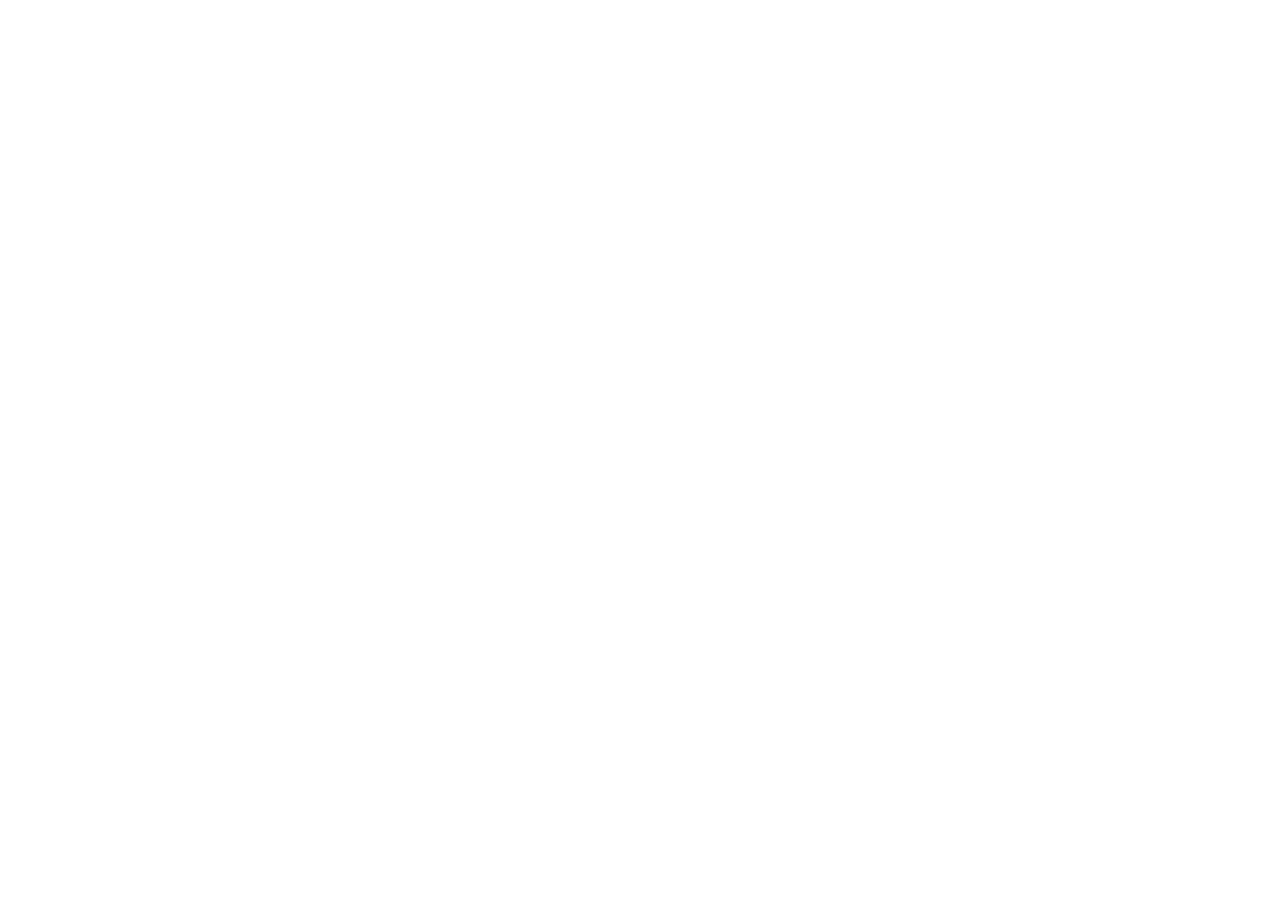
==== KedaiSusahTidur/index.html @ 34d245f3 "Merge pull request #11 from muhammadferdiansyah/main" ====
<!DOCTYPE html>
<html lang="en">
<head>
    <meta charset="UTF-8">
    <meta name="viewport" content="width=device-width, initial-scale=1.0">
    <title>Document</title>
</head>
<body>
    
</body>
</html>
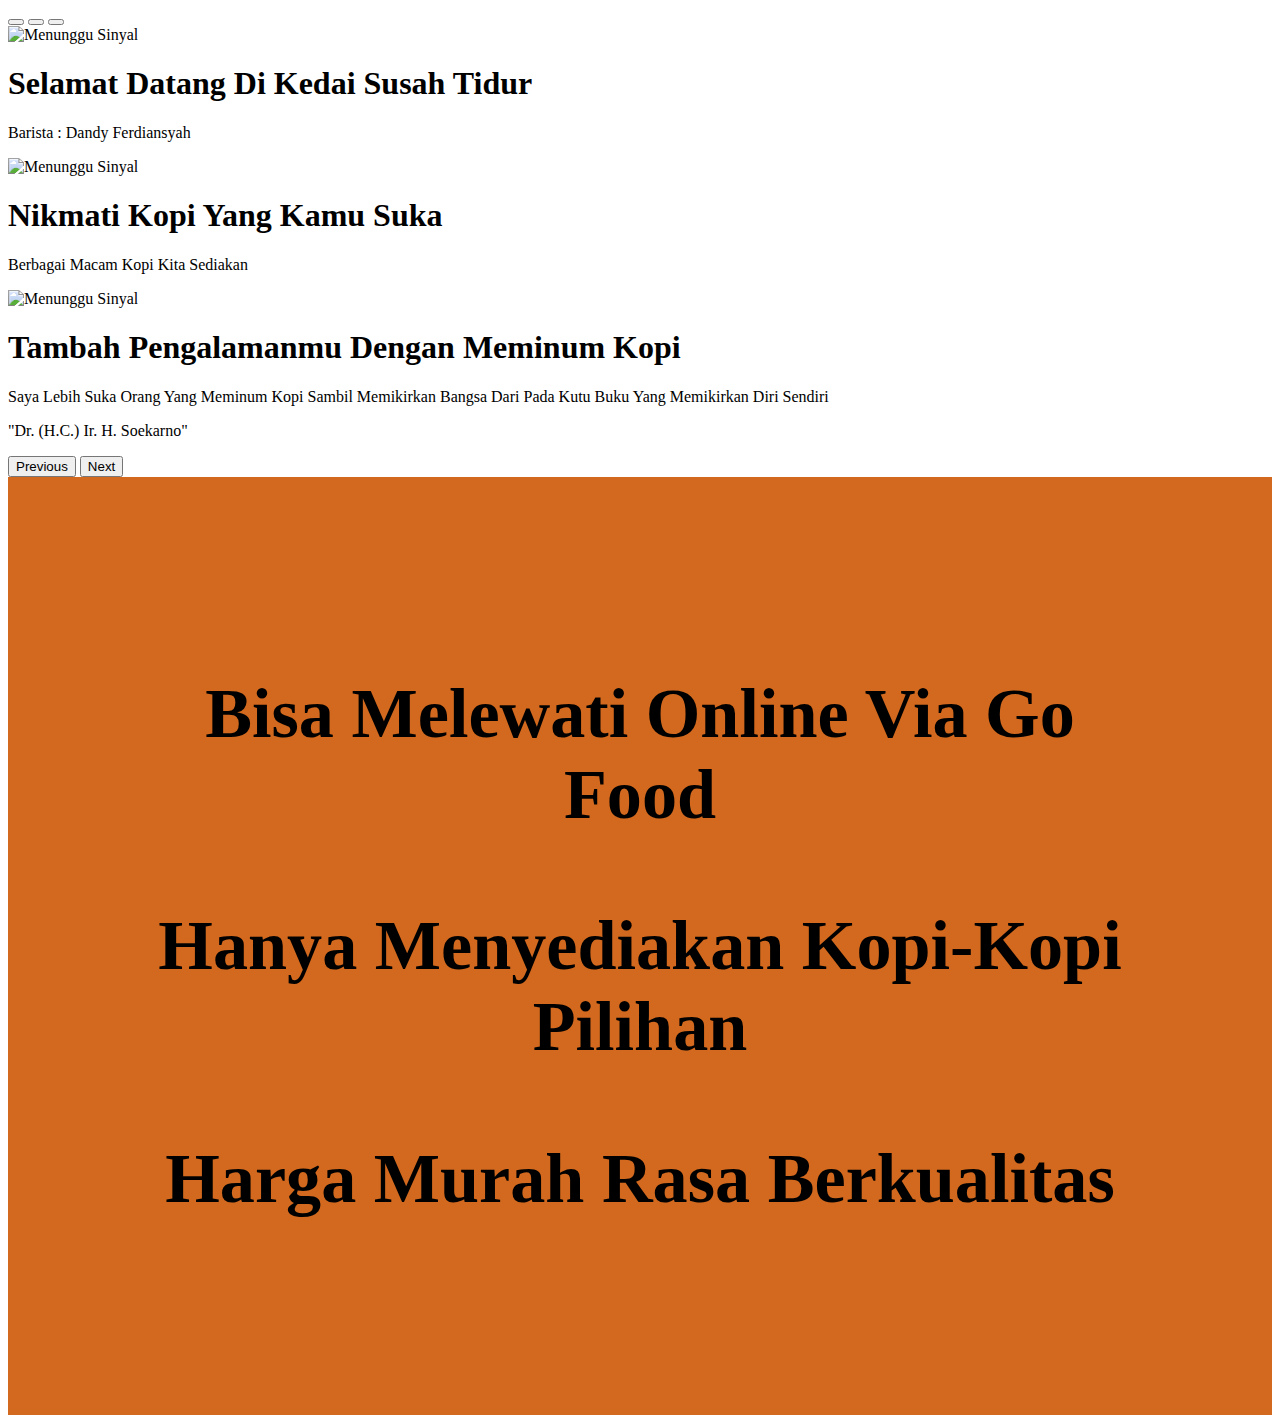
==== commit ef940744: "Fiture" ====
--- a/KedaiSusahTidur/index.html
+++ b/KedaiSusahTidur/index.html
@@ -1,11 +1,87 @@
 <!DOCTYPE html>
 <html lang="en">
+
 <head>
     <meta charset="UTF-8">
     <meta name="viewport" content="width=device-width, initial-scale=1.0">
+    <link href="https://cdn.jsdelivr.net/npm/bootstrap@5.1.1/dist/css/bootstrap.min.css" rel="stylesheet"
+        integrity="sha384-F3w7mX95PdgyTmZZMECAngseQB83DfGTowi0iMjiWaeVhAn4FJkqJByhZMI3AhiU" crossorigin="anonymous">
+        <link rel="stylesheet" href="style.css">
     <title>Document</title>
 </head>
+
 <body>
-    
+    <div id="carouselExampleCaptions" class="carousel slide" data-bs-ride="carousel">
+        <div class="carousel-indicators">
+            <button type="button" data-bs-target="#carouselExampleCaptions" data-bs-slide-to="0" class="active"
+                aria-current="true" aria-label="Slide 1"></button>
+            <button type="button" data-bs-target="#carouselExampleCaptions" data-bs-slide-to="1"
+                aria-label="Slide 2"></button>
+            <button type="button" data-bs-target="#carouselExampleCaptions" data-bs-slide-to="2"
+                aria-label="Slide 3"></button>
+        </div>
+        <div class="carousel-inner">
+            <div class="carousel-item active">
+                <img src="https://cdn.vox-cdn.com/thumbor/57IgHeOIyyJrn6A9Oq_B48V1vYA=/0x10:1024x586/1600x900/cdn.vox-cdn.com/uploads/chorus_image/image/43039498/lookatthiscoffee.0.0.jpg"
+                    class="d-block w-100" alt="Menunggu Sinyal">
+                <div class="carousel-caption d-none d-md-block">
+                    <h1>Selamat Datang Di Kedai Susah Tidur</h1>
+                    <p>Barista : Dandy Ferdiansyah</p>
+                </div>
+            </div>
+            <div class="carousel-item">
+                <img src="https://img.ohmymag.com/article/1024/cafe/cafe-ideal-selon-votre-signe-astrologique_03364f9c759cfb23d8011744df10ae247cbe05ea.jpg"
+                    class="d-block w-100" alt="Menunggu Sinyal">
+                <div class="carousel-caption d-none d-md-block">
+                    <h1>Nikmati Kopi Yang Kamu Suka</h1>
+                    <p>Berbagai Macam Kopi Kita Sediakan</p>
+                </div>
+            </div>
+            <div class="carousel-item">
+                <img src="https://magazine.foodpanda.my/wp-content/uploads/sites/12/2020/05/cropped-Best-6-Coffee-Shops-to-Chill-At-Kota-Kemuning-1.jpg"
+                    class="d-block w-100" alt="Menunggu Sinyal">
+                <div class="carousel-caption d-none d-md-block">
+                    <h1>Tambah Pengalamanmu Dengan Meminum Kopi</h1>
+                    <p>Saya Lebih Suka Orang Yang Meminum Kopi Sambil Memikirkan Bangsa Dari Pada Kutu Buku Yang Memikirkan Diri Sendiri</p>
+                    <p>"Dr. (H.C.) Ir. H. Soekarno"</p>
+                </div>
+            </div>
+        </div>
+        <button class="carousel-control-prev" type="button" data-bs-target="#carouselExampleCaptions"
+            data-bs-slide="prev">
+            <span class="carousel-control-prev-icon" aria-hidden="true"></span>
+            <span class="visually-hidden">Previous</span>
+        </button>
+        <button class="carousel-control-next" type="button" data-bs-target="#carouselExampleCaptions"
+            data-bs-slide="next">
+            <span class="carousel-control-next-icon" aria-hidden="true"></span>
+            <span class="visually-hidden">Next</span>
+        </button>
+    </div>
+    <section id="features">
+        <div class="container-fluid">
+            <div class="row">
+                <div class="icon col-lg-4">
+                 <i class="fas fa-motorcycle"></i>
+                 <h3>Bisa Melewati Online Via Go Food</h3>
+                </div>
+                <div class="icon col-lg-4">
+                <i class="fas fa-mug-hot"></i>
+                <h3>Hanya Menyediakan Kopi-Kopi Pilihan</h3>
+                </div>
+                <div class="icon col-lg-4">
+                 <i class="fas fa-dollar-sign"></i>
+                 <h3>Harga Murah Rasa Berkualitas</h3>   
+                </div>
+            </div>
+        </div>
+        
+    </section>
+
+    <script src="https://kit.fontawesome.com/8230493871.js" crossorigin="anonymous"></script>
+    <script src="https://cdn.jsdelivr.net/npm/bootstrap@5.1.1/dist/js/bootstrap.bundle.min.js"
+        integrity="sha384-/bQdsTh/da6pkI1MST/rWKFNjaCP5gBSY4sEBT38Q/9RBh9AH40zEOg7Hlq2THRZ" crossorigin="anonymous">
+    </script>
 </body>
+
 </html>--- a/KedaiSusahTidur/style.css
+++ b/KedaiSusahTidur/style.css
@@ -0,0 +1,9 @@
+.icon {
+    font-size: 60px;
+}
+
+.container-fluid{
+    padding: 10%;
+    text-align: center;
+    background-color: chocolate;
+}